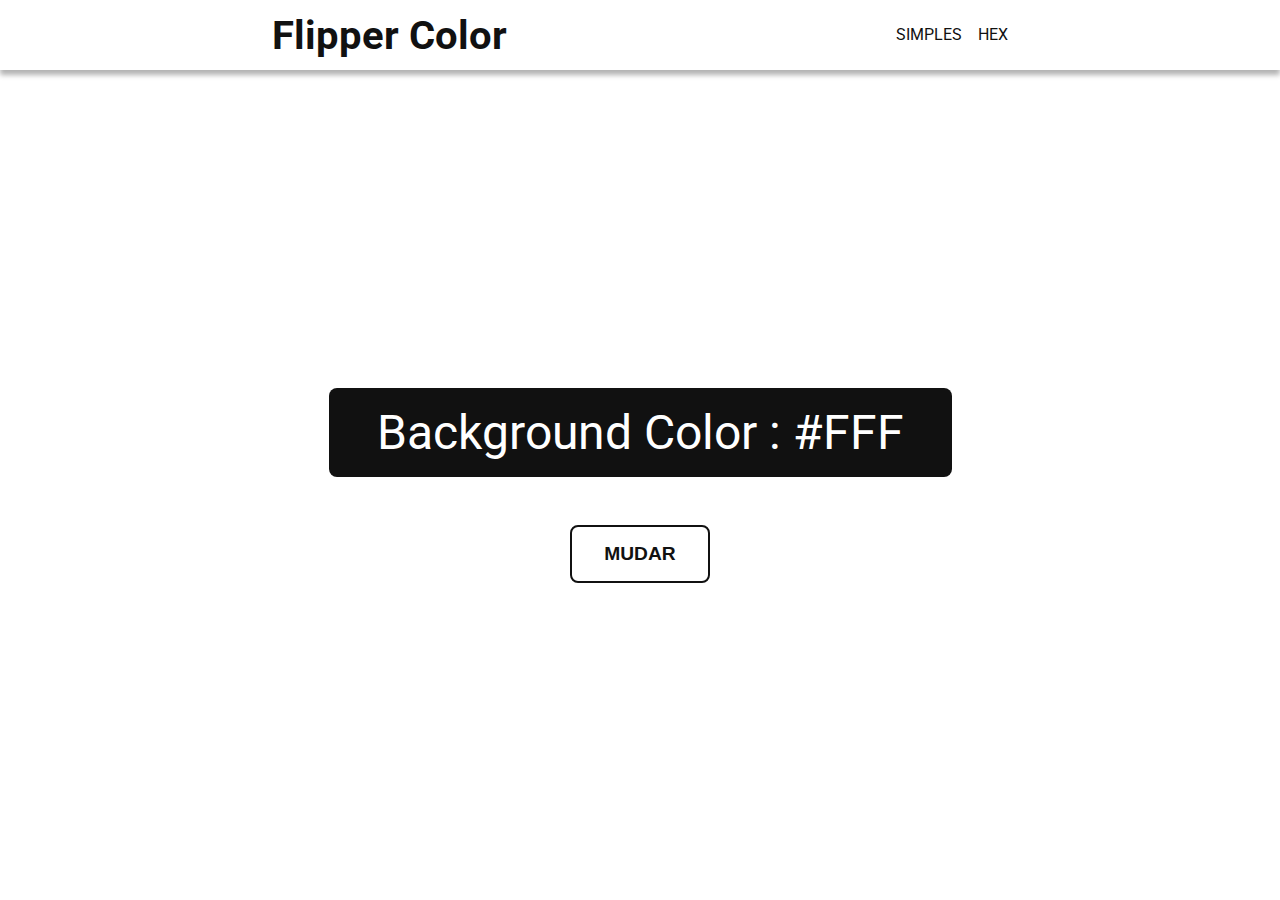
==== index.html @ 991842dc "Pagina simples para pegar cor aleatoria" ====
<!DOCTYPE html>
<html lang="pt-BR">
  <head>
    <meta charset="UTF-8" />
    <meta http-equiv="X-UA-Compatible" content="IE=edge" />
    <meta name="viewport" content="width=device-width, initial-scale=1.0" />
    <link rel="stylesheet" href="./css/style.css" />
    <title>Flipper Color</title>
  </head>
  <body>
    <header>
      <nav class="nav">
        <h1 class="nav__title">Flipper Color</h1>
        <ul class="nav__links">
          <li><a href="/index.html">Simples</a></li>
          <li><a href="/hex.html">Hex</a></li>
        </ul>
      </nav>
    </header>
    <main>
      <section>
        <div class="backColor">
          Background Color : <span class="color">#fff</span>
        </div>
        <button id="btn" class="btn__colors">Mudar</button>
      </section>
    </main>
    <script type="module" src="./js/main.js"></script>
  </body>
</html>
---- css/style.css ----
@import url('https://fonts.googleapis.com/css2?family=Roboto:wght@100;500;900&display=swap');

* {
  margin: 0;
  padding: 0;
  box-sizing: border-box;
}

a {
  text-decoration: none;
}

body {
  color: #ddd;
  font-family: 'Roboto', sans-serif;
}

header {
  color: #111;
  box-shadow: 0 5px 5px rgba(0, 0, 0, 0.3);
  background-color: #fff;
}

.nav {
  display: flex;
  align-items: center;
  justify-content: space-between;
  max-width: 768px;
  height: 70px;
  padding: 0 1rem;
  margin: 0 auto;
}

.nav__title {
  font-size: 2.5rem;
}

.nav__links {
  display: flex;
  align-items: center;
  gap: 1rem;
  list-style: none;
}

.nav__links a {
  color: #111;
  text-transform: uppercase;
}

.nav__links a::after {
  content: '';
  display: block;
  width: 0;
  height: 2px;
  background-color: #111;
  transition: all 0.3s ease-in-out;
}

.nav__links a:hover::after {
  width: 100%;
}

main {
  margin: 0 auto;
  max-width: 768px;
  min-height: calc(100vh - 70px);
}

main section,
main {
  display: flex;
  align-items: center;
  justify-content: center;
  flex-direction: column;
}

.btn__colors {
  color: #111;
  border: 2px solid #111;
  border-radius: 0.5rem;
  background-color: transparent;
  outline: none;
  padding: 1rem 2rem;
  font-size: 1.2rem;
  font-weight: 700;
  margin-top: 3rem;
  text-transform: uppercase;
  cursor: pointer;
}

.btn__colors:active {
  animation: Pulse 1s linear;
}

@keyframes Pulse {
  0% {
    transform: scale(1.1);
  }
  100% {
    transform: scale(1);
  }
}

.btn__colors:hover {
  color: #fff;
  background-color: #111;
}

.backColor {
  font-size: 3rem;
  color: white;
  padding: 1rem 3rem;
  border-radius: 0.5rem;
  background-color: #111;
}

.backColor span {
  text-transform: uppercase;
}

@media (max-width: 768px) {
  .nav__title {
    font-size: 1.5rem;
  }
  .backColor {
    font-size: 1.5rem;
    padding: 1rem 2rem;
  }
}
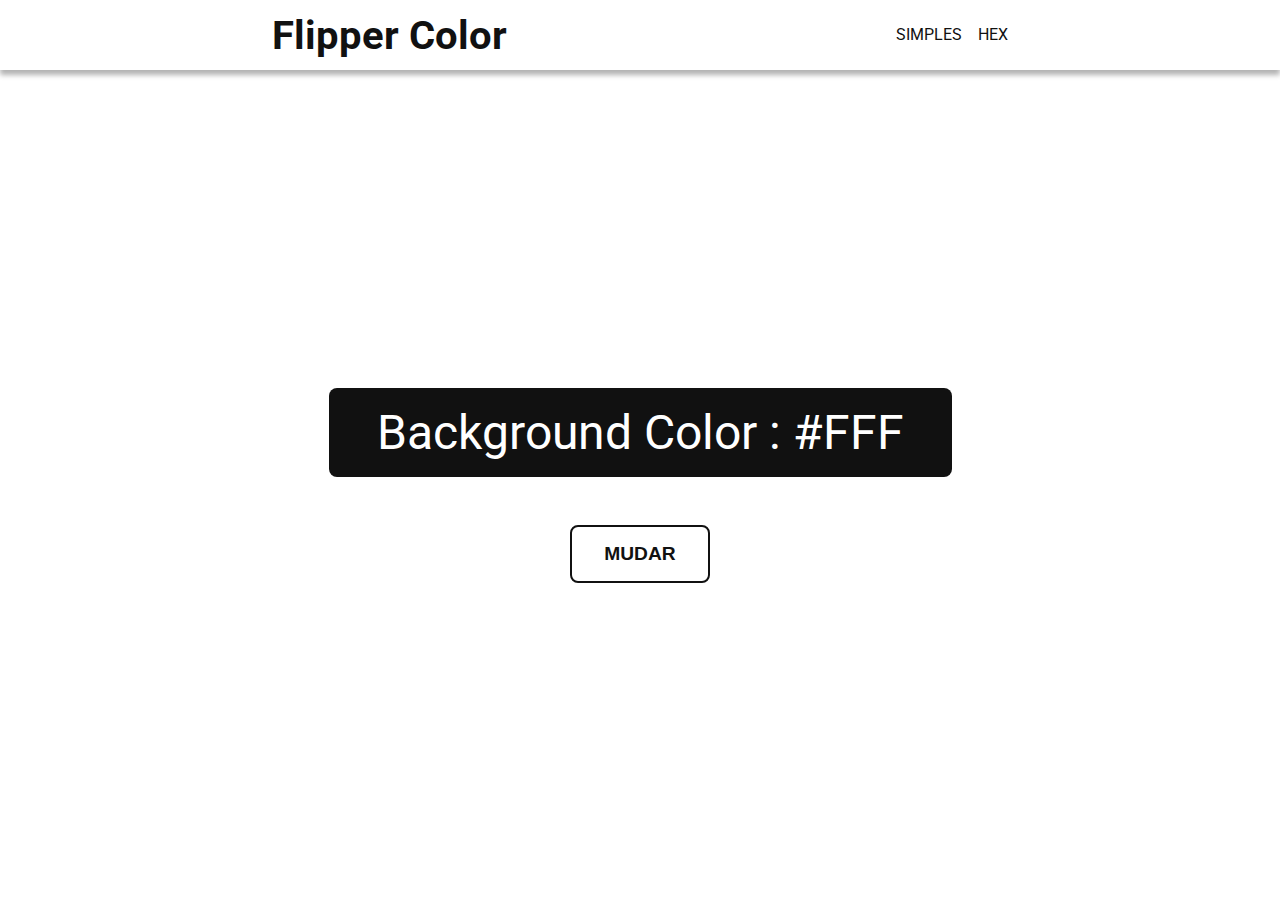
==== commit 3147c283: "Links corrigidos" ====
--- a/index.html
+++ b/index.html
@@ -12,8 +12,8 @@
       <nav class="nav">
         <h1 class="nav__title">Flipper Color</h1>
         <ul class="nav__links">
-          <li><a href="/index.html">Simples</a></li>
-          <li><a href="/hex.html">Hex</a></li>
+          <li><a href="/mudar-cor-background/index.html">Simples</a></li>
+          <li><a href="/mudar-cor-background/hex.html">Hex</a></li>
         </ul>
       </nav>
     </header>
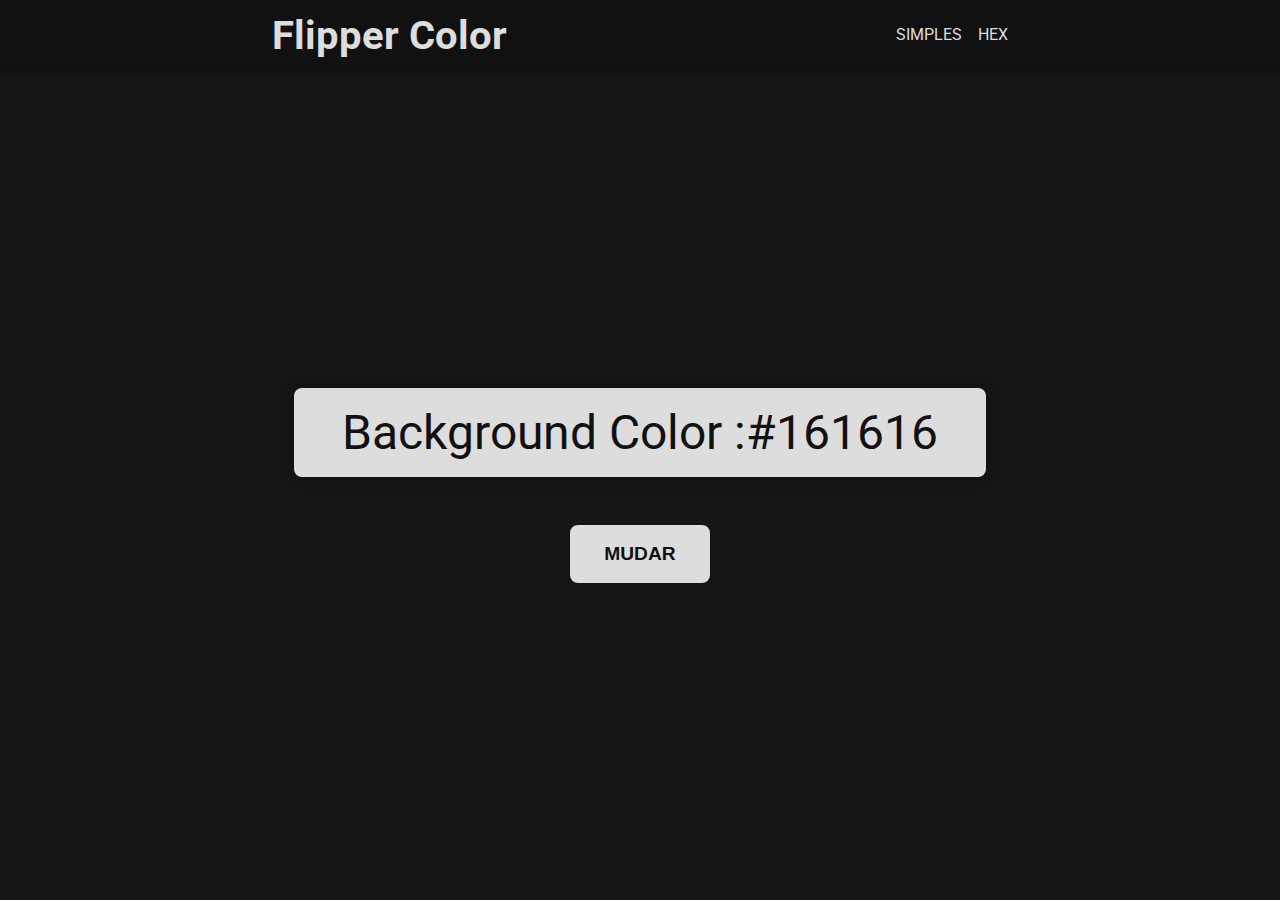
==== commit 14f51e08: "Atualiado e acrecentado README" ====
--- a/index.html
+++ b/index.html
@@ -20,7 +20,7 @@
     <main>
       <section>
         <div class="backColor">
-          Background Color : <span class="color">#fff</span>
+          Background Color : <span class="color">#161616</span>
         </div>
         <button id="btn" class="btn__colors">Mudar</button>
       </section>
--- a/css/style.css
+++ b/css/style.css
@@ -1,5 +1,9 @@
 @import url('https://fonts.googleapis.com/css2?family=Roboto:wght@100;500;900&display=swap');
 
+:root {
+  --primary: #111;
+  --secundary: #ddd;
+}
 * {
   margin: 0;
   padding: 0;
@@ -11,14 +15,15 @@
 }
 
 body {
-  color: #ddd;
+  color: var(--secundary);
   font-family: 'Roboto', sans-serif;
+  background-color: #161616;
 }
 
 header {
-  color: #111;
+  color: var(--secundary);
   box-shadow: 0 5px 5px rgba(0, 0, 0, 0.3);
-  background-color: #fff;
+  background-color: var(--primary);
 }
 
 .nav {
@@ -43,7 +48,7 @@
 }
 
 .nav__links a {
-  color: #111;
+  color: var(--secundary);
   text-transform: uppercase;
 }
 
@@ -52,7 +57,7 @@
   display: block;
   width: 0;
   height: 2px;
-  background-color: #111;
+  background-color: var(--secundary);
   transition: all 0.3s ease-in-out;
 }
 
@@ -75,16 +80,16 @@
 }
 
 .btn__colors {
-  color: #111;
-  border: 2px solid #111;
-  border-radius: 0.5rem;
-  background-color: transparent;
-  outline: none;
-  padding: 1rem 2rem;
   font-size: 1.2rem;
   font-weight: 700;
+  text-transform: uppercase;
+  color: var(--primary);
   margin-top: 3rem;
-  text-transform: uppercase;
+  padding: 1rem 2rem;
+  border-radius: 0.5rem;
+  border: 2px solid var(--secundary);
+  background-color: var(--secundary);
+  outline: none;
   cursor: pointer;
 }
 
@@ -101,17 +106,17 @@
   }
 }
 
-.btn__colors:hover {
-  color: #fff;
-  background-color: #111;
-}
-
 .backColor {
+  display: flex;
+  flex-wrap: wrap;
+  align-items: center;
+  justify-content: center;
   font-size: 3rem;
-  color: white;
+  color: var(--primary);
   padding: 1rem 3rem;
   border-radius: 0.5rem;
-  background-color: #111;
+  box-shadow: 0 0 15px rgba(0, 0, 0, 0.3);
+  background-color: var(--secundary);
 }
 
 .backColor span {
@@ -123,6 +128,7 @@
     font-size: 1.5rem;
   }
   .backColor {
+    margin: 0 1rem;
     font-size: 1.5rem;
     padding: 1rem 2rem;
   }
